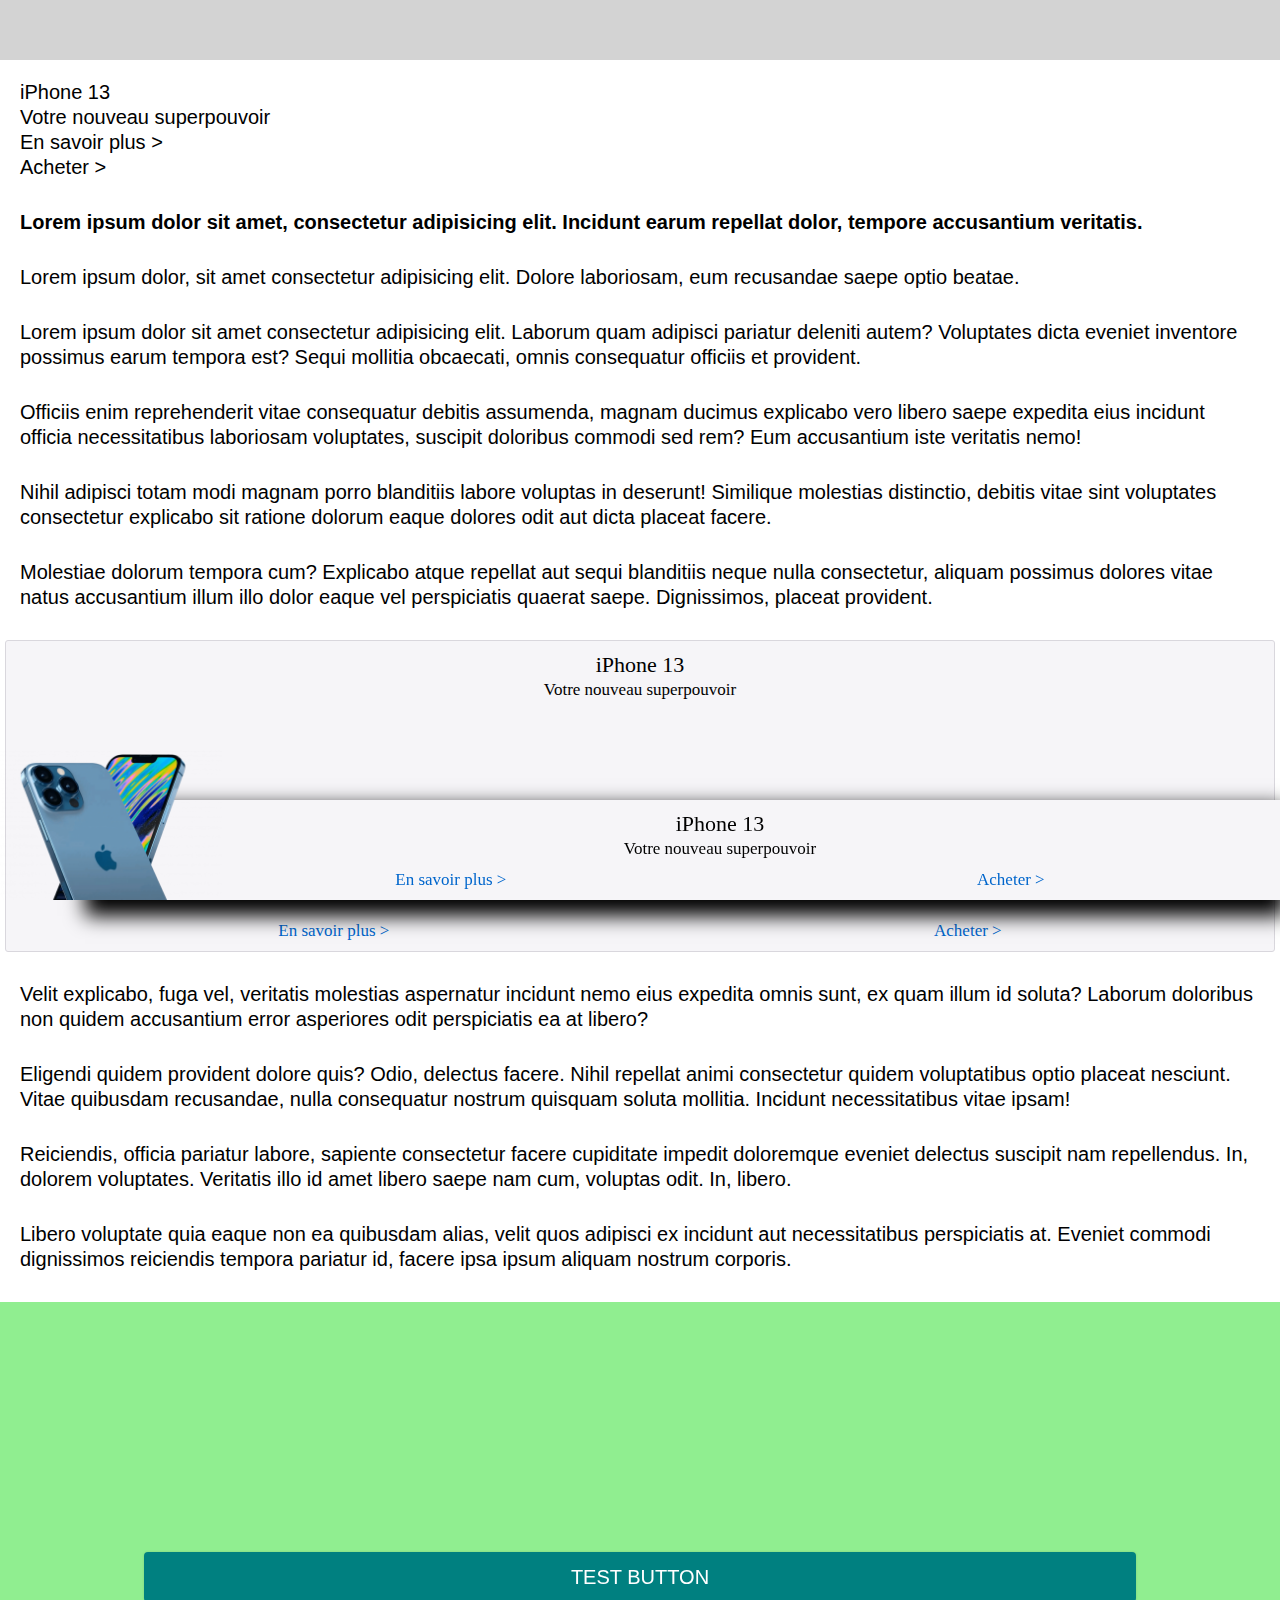
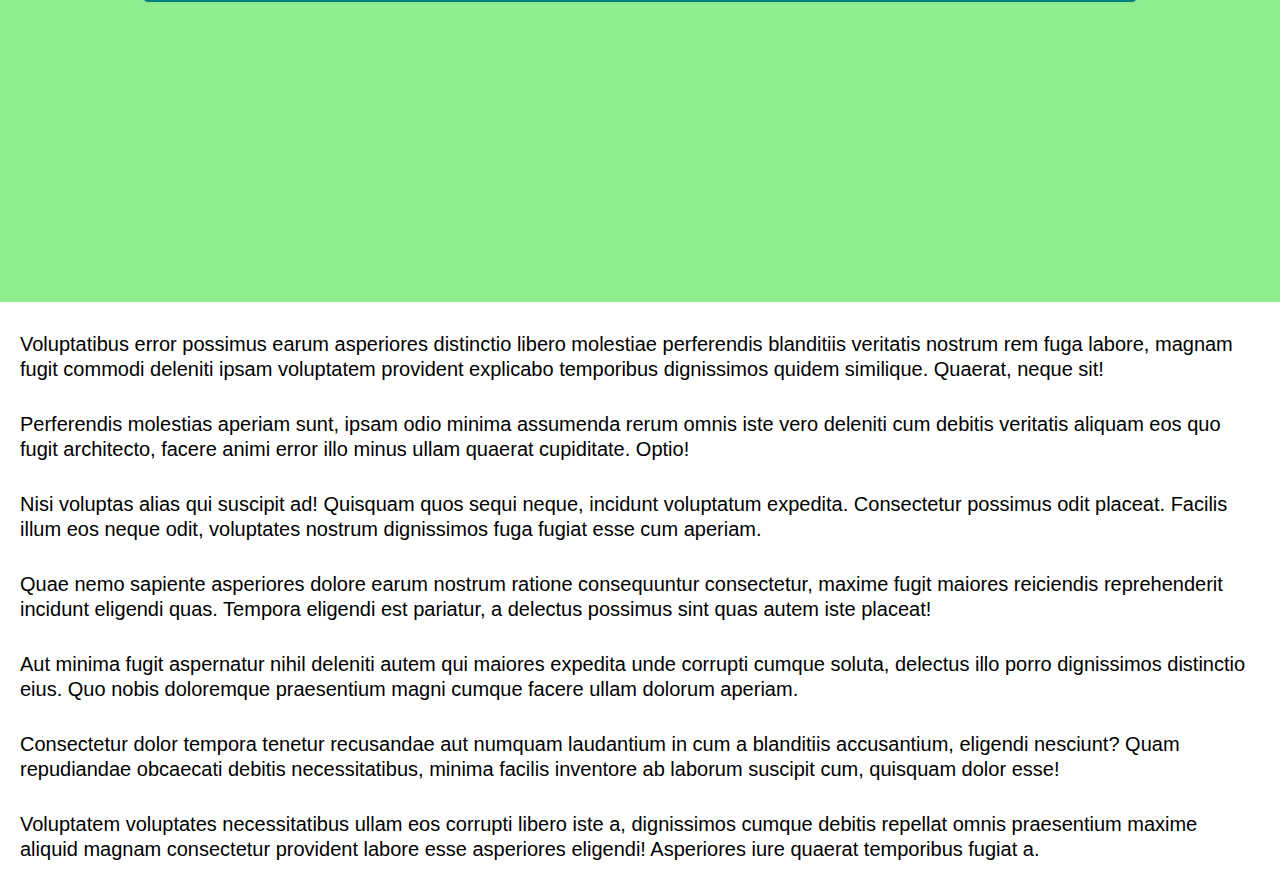
==== www/apple-newformats/index.html @ d5d42c4d "apple newformats 2" ====
<!DOCTYPE html>
<html lang="en">
<head>
    <meta charset="UTF-8">
    <meta http-equiv="X-UA-Compatible" content="IE=edge">
    <meta name="viewport" content="width=device-width, initial-scale=1.0">
    <title>Custom pulse</title>
    <link rel="stylesheet" href="./css/style.css">
    <script src="./script/app.js" defer></script>
</head>
<body>
    <header></header>
    <main>
        <div class="header_ad">
            <div class="header_ad_text_container">
                <div class="header_ad_title">iPhone 13</div>
                <div class="header_ad_subtitle">Votre nouveau superpouvoir</div>
                <div class="header_ad_ctas">
                    <div class="header_ad_cta">En savoir plus ></div>
                    <div class="header_ad_cta">Acheter ></div>
                </div>
            </div>
        </div>
        <h1>Lorem ipsum dolor sit amet, consectetur adipisicing elit. Incidunt earum repellat dolor, tempore accusantium veritatis.</h1>
        <div class="subtitle">Lorem ipsum dolor, sit amet consectetur adipisicing elit. Dolore laboriosam, eum recusandae saepe optio beatae.</div>
            <div>Lorem ipsum dolor sit amet consectetur adipisicing elit. Laborum quam adipisci pariatur deleniti autem? Voluptates dicta eveniet inventore possimus earum tempora est? Sequi mollitia obcaecati, omnis consequatur officiis et provident.</div>
            <div>Officiis enim reprehenderit vitae consequatur debitis assumenda, magnam ducimus explicabo vero libero saepe expedita eius incidunt officia necessitatibus laboriosam voluptates, suscipit doloribus commodi sed rem? Eum accusantium iste veritatis nemo!</div>
            <div>Nihil adipisci totam modi magnam porro blanditiis labore voluptas in deserunt! Similique molestias distinctio, debitis vitae sint voluptates consectetur explicabo sit ratione dolorum eaque dolores odit aut dicta placeat facere.</div>
            <div>Molestiae dolorum tempora cum? Explicabo atque repellat aut sequi blanditiis neque nulla consectetur, aliquam possimus dolores vitae natus accusantium illum illo dolor eaque vel perspiciatis quaerat saepe. Dignissimos, placeat provident.</div>
            <div class="scroll_ad">
                <div class="scroll_ad_title">iPhone 13</div>
                <div class="scroll_ad_subtitle">Votre nouveau superpouvoir</div>
                <video class="scroll_ad_video" width="300" height="200" playsinline>
                    <source src="https://www.apple.com/105/media/ww/iphone-13/2021/19e0ebb3-0e17-4765-95af-c82bc827e02f/anim/hero/large.mp4" type="video/mp4" />
                </video> 
                <div class="scroll_ad_ctas">
                    <div class="scroll_ad_cta">En savoir plus ></div>
                    <div class="scroll_ad_cta">Acheter ></div>
                </div>
            </div>
            <div>Velit explicabo, fuga vel, veritatis molestias aspernatur incidunt nemo eius expedita omnis sunt, ex quam illum id soluta? Laborum doloribus non quidem accusantium error asperiores odit perspiciatis ea at libero?</div>
            <div>Eligendi quidem provident dolore quis? Odio, delectus facere. Nihil repellat animi consectetur quidem voluptatibus optio placeat nesciunt. Vitae quibusdam recusandae, nulla consequatur nostrum quisquam soluta mollitia. Incidunt necessitatibus vitae ipsam!</div>
            <div>Reiciendis, officia pariatur labore, sapiente consectetur facere cupiditate impedit doloremque eveniet delectus suscipit nam repellendus. In, dolorem voluptates. Veritatis illo id amet libero saepe nam cum, voluptas odit. In, libero.</div>
            <div>Libero voluptate quia eaque non ea quibusdam alias, velit quos adipisci ex incidunt aut necessitatibus perspiciatis at. Eveniet commodi dignissimos reiciendis tempora pariatur id, facere ipsa ipsum aliquam nostrum corporis.</div>
            <div id="alpha"></div>
            <div id="beta"></div>
            <div id="gamma"></div>
            <div class="test-accelero">
                <div class="test"><span>TEST BUTTON</span></div>
            </div>
            <div>Voluptatibus error possimus earum asperiores distinctio libero molestiae perferendis blanditiis veritatis nostrum rem fuga labore, magnam fugit commodi deleniti ipsam voluptatem provident explicabo temporibus dignissimos quidem similique. Quaerat, neque sit!</div>
            <div>Perferendis molestias aperiam sunt, ipsam odio minima assumenda rerum omnis iste vero deleniti cum debitis veritatis aliquam eos quo fugit architecto, facere animi error illo minus ullam quaerat cupiditate. Optio!</div>
            <div>Nisi voluptas alias qui suscipit ad! Quisquam quos sequi neque, incidunt voluptatum expedita. Consectetur possimus odit placeat. Facilis illum eos neque odit, voluptates nostrum dignissimos fuga fugiat esse cum aperiam.</div>
            <div>Quae nemo sapiente asperiores dolore earum nostrum ratione consequuntur consectetur, maxime fugit maiores reiciendis reprehenderit incidunt eligendi quas. Tempora eligendi est pariatur, a delectus possimus sint quas autem iste placeat!</div>
            <div>Aut minima fugit aspernatur nihil deleniti autem qui maiores expedita unde corrupti cumque soluta, delectus illo porro dignissimos distinctio eius. Quo nobis doloremque praesentium magni cumque facere ullam dolorum aperiam.</div>
            <div>Consectetur dolor tempora tenetur recusandae aut numquam laudantium in cum a blanditiis accusantium, eligendi nesciunt? Quam repudiandae obcaecati debitis necessitatibus, minima facilis inventore ab laborum suscipit cum, quisquam dolor esse!</div>
            <div>Voluptatem voluptates necessitatibus ullam eos corrupti libero iste a, dignissimos cumque debitis repellat omnis praesentium maxime aliquid magnam consectetur provident labore esse asperiores eligendi! Asperiores iure quaerat temporibus fugiat a.</div>
            <div class="custom_pulse_ad">
                <div class="custom_pulse_ad_container">
                    <div class="custom_pulse_ad_img"></div>
                    <div class="custom_pulse_ad_text_container">
                        <div class="custom_pulse_ad_title">iPhone 13</div>
                        <div class="custom_pulse_ad_subtitle">Votre nouveau superpouvoir</div>
                        <div class="custom_pulse_ad_ctas">
                            <div class="custom_pulse_ad_cta">En savoir plus ></div>
                            <div class="custom_pulse_ad_cta">Acheter ></div>
                        </div>
                    </div>
                </div>
            </div>

    </main>
    
</body>
</html>
---- www/apple-newformats/css/style.css ----
* {
  box-sizing: border-box;
}

a {
  text-decoration: none;
  color: inherit;
}

html,
body,
div,
span,
applet,
object,
iframe,
h1,
h2,
h3,
h4,
h5,
h6,
p,
blockquote,
pre,
a,
abbr,
acronym,
address,
big,
cite,
code,
del,
dfn,
em,
img,
ins,
kbd,
q,
s,
samp,
small,
strike,
strong,
sub,
sup,
tt,
var,
b,
u,
i,
center,
dl,
dt,
dd,
ol,
ul,
li,
fieldset,
form,
label,
legend,
table,
caption,
tbody,
tfoot,
thead,
tr,
th,
td,
article,
aside,
canvas,
details,
embed,
figure,
figcaption,
footer,
header,
hgroup,
menu,
nav,
output,
ruby,
section,
summary,
time,
mark,
audio,
video {
  margin: 0;
  padding: 0;
  border: 0;
  font-size: 100%;
  font: inherit;
  vertical-align: baseline;
}

article,
aside,
details,
figcaption,
figure,
footer,
header,
hgroup,
menu,
nav,
section {
  display: block;
}

body {
  line-height: 1;
}

ol,
ul {
  list-style: none;
}

blockquote,
q {
  quotes: none;
}

blockquote:before,
blockquote:after,
q:before,
q:after {
  content: "";
  content: none;
}

table {
  border-collapse: collapse;
  border-spacing: 0;
}

@font-face {
  font-family: "SF Pro";
  src: url("https://www.apple.com/wss/fonts/SF-Pro-Text/v3/sf-pro-text_regular.woff2") format("woff2");
}
body {
  font-size: 20px;
  font-family: Arial, Helvetica, sans-serif;
  line-height: 1.25;
}

header {
  background-color: lightgray;
  height: 60px;
  width: 100%;
  position: fixed;
  top: 0px;
}

main {
  margin-top: 80px;
}
main > * {
  padding-inline: 20px;
  margin-bottom: 30px;
}
main h1 {
  font-weight: 600;
}
main .scroll_ad {
  border: 1px solid #d9d7dd;
  background: #f6f5f8;
  padding: 10px;
  margin: 5px;
  border-radius: 3px;
  margin-bottom: 30px;
  font-family: "SF Pro";
  padding-inline: 0px;
  display: flex;
  flex-direction: column;
  align-items: center;
  justify-content: center;
}
main .scroll_ad .scroll_ad_title {
  font-size: 22px;
}
main .scroll_ad .scroll_ad_subtitle {
  font-size: 17px;
}
main .scroll_ad .scroll_ad_video {
  width: 100%;
}
main .scroll_ad .scroll_ad_ctas {
  margin-top: 20px;
  width: 100%;
  display: flex;
  flex-direction: row;
  justify-content: space-around;
  align-items: center;
}
main .scroll_ad .scroll_ad_ctas .scroll_ad_cta {
  font-size: 17px;
  color: #0066CC;
}
main .test-accelero {
  height: 600px;
  background: lightgreen;
  display: flex;
  justify-content: center;
  align-items: center;
}
main .test-accelero .test {
  --x: 0px;
  --y: 4px;
  --z: 8px;
  --alpha: "0%";
  --beta: "0%";
  height: 50px;
  width: 80%;
  background: teal;
  border-radius: 4px;
  display: flex;
  justify-content: center;
  align-items: center;
  color: white;
  box-shadow: var(--x) var(--y) var(--z) rgba(0, 0, 0, 0.12);
  transform: translate(var(--alpha), var(--beta));
}
main .custom_pulse_ad {
  font-family: "SF Pro";
  position: fixed;
  margin-bottom: 0px;
  bottom: 0px;
  width: 100%;
  height: 150px;
  padding: 0px;
}
main .custom_pulse_ad .custom_pulse_ad_container {
  height: 100%;
  width: 100%;
  position: relative;
}
main .custom_pulse_ad .custom_pulse_ad_container .custom_pulse_ad_img {
  position: absolute;
  left: 0px;
  top: 0px;
  height: 150px;
  width: 100vw;
  background-image: url("../img/custom_pulse_ad_background.png");
  background-size: contain;
  background-repeat: no-repeat;
  background-position: 0px 0px;
  z-index: 2;
}
main .custom_pulse_ad .custom_pulse_ad_container .custom_pulse_ad_text_container {
  box-shadow: 0px 11px 19px 5px #000000;
  position: absolute;
  right: 0px;
  bottom: 0px;
  height: 100px;
  width: calc(100vw - 90px);
  background: #f6f5f8;
  display: flex;
  flex-direction: column;
  justify-content: center;
  align-items: center;
  padding-left: 70px;
}
main .custom_pulse_ad .custom_pulse_ad_container .custom_pulse_ad_text_container .custom_pulse_ad_title {
  font-size: min(6vw, 22px);
}
main .custom_pulse_ad .custom_pulse_ad_container .custom_pulse_ad_text_container .custom_pulse_ad_subtitle {
  font-size: min(4vw, 17px);
  margin-bottom: 10px;
  text-align: center;
}
main .custom_pulse_ad .custom_pulse_ad_container .custom_pulse_ad_text_container .custom_pulse_ad_ctas {
  width: 100%;
  display: flex;
  flex-direction: row;
  justify-content: space-around;
  align-items: center;
}
main .custom_pulse_ad .custom_pulse_ad_container .custom_pulse_ad_text_container .custom_pulse_ad_ctas .custom_pulse_ad_cta {
  font-size: min(3vw, 17px);
  color: #0066CC;
}/*# sourceMappingURL=style.css.map */
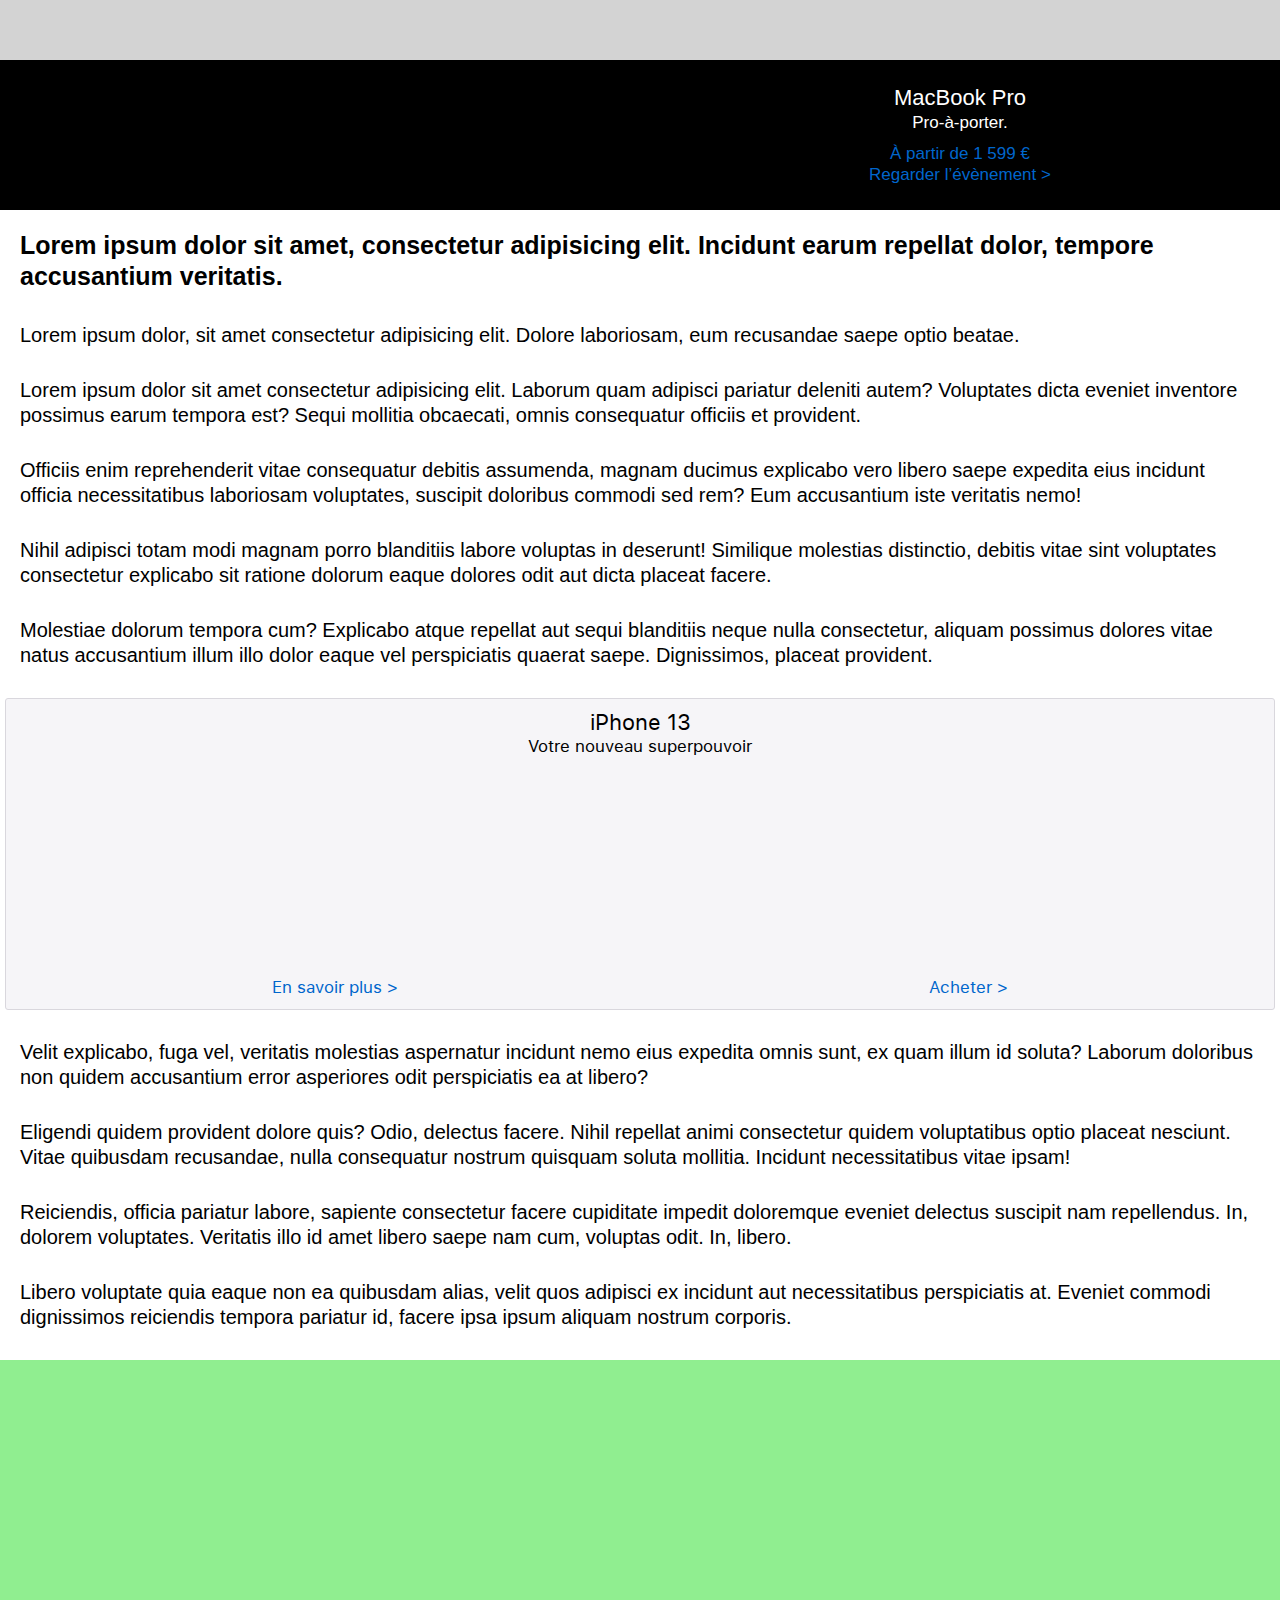
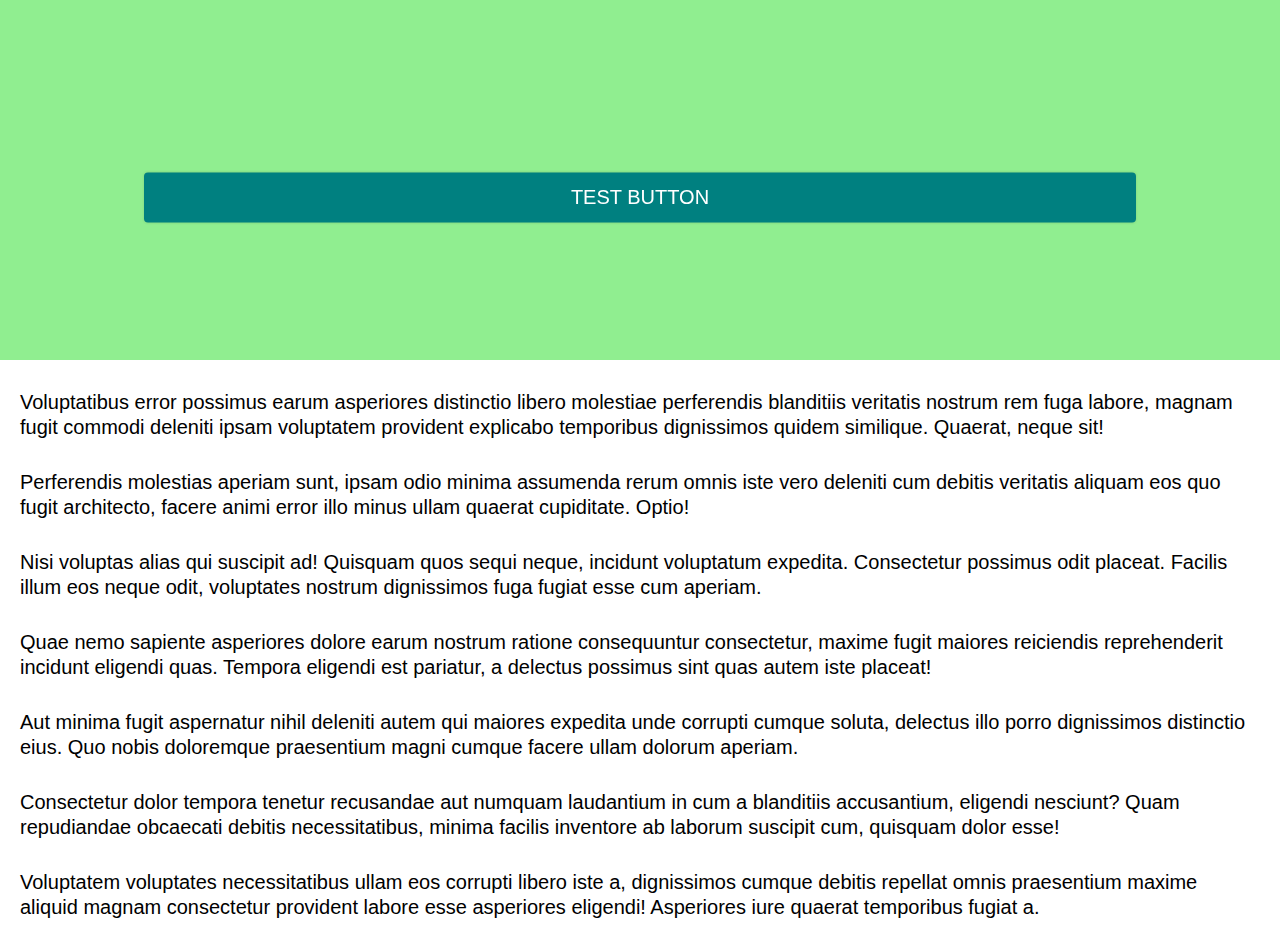
==== commit 7f5e6a6b: "new formats apple 3" ====
--- a/www/apple-newformats/index.html
+++ b/www/apple-newformats/index.html
@@ -4,20 +4,23 @@
     <meta charset="UTF-8">
     <meta http-equiv="X-UA-Compatible" content="IE=edge">
     <meta name="viewport" content="width=device-width, initial-scale=1.0">
-    <title>Custom pulse</title>
+    <title>Apple new formats</title>
     <link rel="stylesheet" href="./css/style.css">
     <script src="./script/app.js" defer></script>
 </head>
 <body>
     <header></header>
     <main>
-        <div class="header_ad">
-            <div class="header_ad_text_container">
-                <div class="header_ad_title">iPhone 13</div>
-                <div class="header_ad_subtitle">Votre nouveau superpouvoir</div>
-                <div class="header_ad_ctas">
-                    <div class="header_ad_cta">En savoir plus ></div>
-                    <div class="header_ad_cta">Acheter ></div>
+        <div class="header_video_ad">
+            <video class="header_video_ad_video" width="300" height="200" playsinline muted>
+                <source src="https://www.apple.com/105/media/us/macbook-pro-13/2020/f2b14406-42ad-405e-bfa0-71b52a0bfd67/anim/hero/large.mp4" type="video/mp4" />
+            </video> 
+            <div class="header_video_ad_text_container">
+                <div class="header_video_ad_title">MacBook Pro</div>
+                <div class="header_video_ad_subtitle">Pro-à-porter.</div>
+                <div class="header_video_ad_ctas">
+                    <div class="header_video_ad_cta">À partir de 1 599 €</div>
+                    <div class="header_video_ad_cta">Regarder l’évènement ></div>
                 </div>
             </div>
         </div>
@@ -30,7 +33,7 @@
             <div class="scroll_ad">
                 <div class="scroll_ad_title">iPhone 13</div>
                 <div class="scroll_ad_subtitle">Votre nouveau superpouvoir</div>
-                <video class="scroll_ad_video" width="300" height="200" playsinline>
+                <video class="scroll_ad_video" width="300" height="200" playsinline muted>
                     <source src="https://www.apple.com/105/media/ww/iphone-13/2021/19e0ebb3-0e17-4765-95af-c82bc827e02f/anim/hero/large.mp4" type="video/mp4" />
                 </video> 
                 <div class="scroll_ad_ctas">
@@ -55,7 +58,7 @@
             <div>Aut minima fugit aspernatur nihil deleniti autem qui maiores expedita unde corrupti cumque soluta, delectus illo porro dignissimos distinctio eius. Quo nobis doloremque praesentium magni cumque facere ullam dolorum aperiam.</div>
             <div>Consectetur dolor tempora tenetur recusandae aut numquam laudantium in cum a blanditiis accusantium, eligendi nesciunt? Quam repudiandae obcaecati debitis necessitatibus, minima facilis inventore ab laborum suscipit cum, quisquam dolor esse!</div>
             <div>Voluptatem voluptates necessitatibus ullam eos corrupti libero iste a, dignissimos cumque debitis repellat omnis praesentium maxime aliquid magnam consectetur provident labore esse asperiores eligendi! Asperiores iure quaerat temporibus fugiat a.</div>
-            <div class="custom_pulse_ad">
+            <div class="custom_pulse_ad hidden">
                 <div class="custom_pulse_ad_container">
                     <div class="custom_pulse_ad_img"></div>
                     <div class="custom_pulse_ad_text_container">
--- a/www/apple-newformats/css/style.css
+++ b/www/apple-newformats/css/style.css
@@ -139,7 +139,7 @@
 
 @font-face {
   font-family: "SF Pro";
-  src: url("https://www.apple.com/wss/fonts/SF-Pro-Text/v3/sf-pro-text_regular.woff2") format("woff2");
+  src: url("../fonts/sf-pro-text_regular.woff2") format("woff2");
 }
 body {
   font-size: 20px;
@@ -153,10 +153,12 @@
   width: 100%;
   position: fixed;
   top: 0px;
+  z-index: 10;
 }
 
 main {
-  margin-top: 80px;
+  max-width: 100vw;
+  margin-top: 230px;
 }
 main > * {
   padding-inline: 20px;
@@ -164,6 +166,56 @@
 }
 main h1 {
   font-weight: 600;
+  font-size: 25px;
+}
+main .header_video_ad {
+  padding: 0px;
+  height: 150px;
+  width: 100%;
+  background: #000;
+  display: flex;
+  flex-direction: row;
+  justify-content: space-between;
+  align-items: center;
+  position: fixed;
+  top: 60px;
+  transition: margin-top 200 ease;
+}
+main .header_video_ad.unsticked {
+  margin-top: -150px;
+}
+main .header_video_ad video {
+  height: auto;
+  width: 50%;
+  max-height: 150px;
+}
+main .header_video_ad .header_video_ad_text_container {
+  margin: auto;
+  display: flex;
+  flex-direction: column;
+  justify-content: center;
+  align-items: center;
+}
+main .header_video_ad .header_video_ad_text_container .header_video_ad_title {
+  font-size: min(6vw, 22px);
+  color: white;
+}
+main .header_video_ad .header_video_ad_text_container .header_video_ad_subtitle {
+  font-size: min(4vw, 17px);
+  margin-bottom: 10px;
+  text-align: center;
+  color: white;
+}
+main .header_video_ad .header_video_ad_text_container .header_video_ad_ctas {
+  width: 100%;
+  display: flex;
+  flex-direction: column;
+  justify-content: space-around;
+  align-items: center;
+}
+main .header_video_ad .header_video_ad_text_container .header_video_ad_ctas .header_video_ad_cta {
+  font-size: min(3vw, 17px);
+  color: #0066CC;
 }
 main .scroll_ad {
   border: 1px solid #d9d7dd;
@@ -282,4 +334,7 @@
 main .custom_pulse_ad .custom_pulse_ad_container .custom_pulse_ad_text_container .custom_pulse_ad_ctas .custom_pulse_ad_cta {
   font-size: min(3vw, 17px);
   color: #0066CC;
+}
+main .custom_pulse_ad.hidden {
+  opacity: 0;
 }/*# sourceMappingURL=style.css.map */